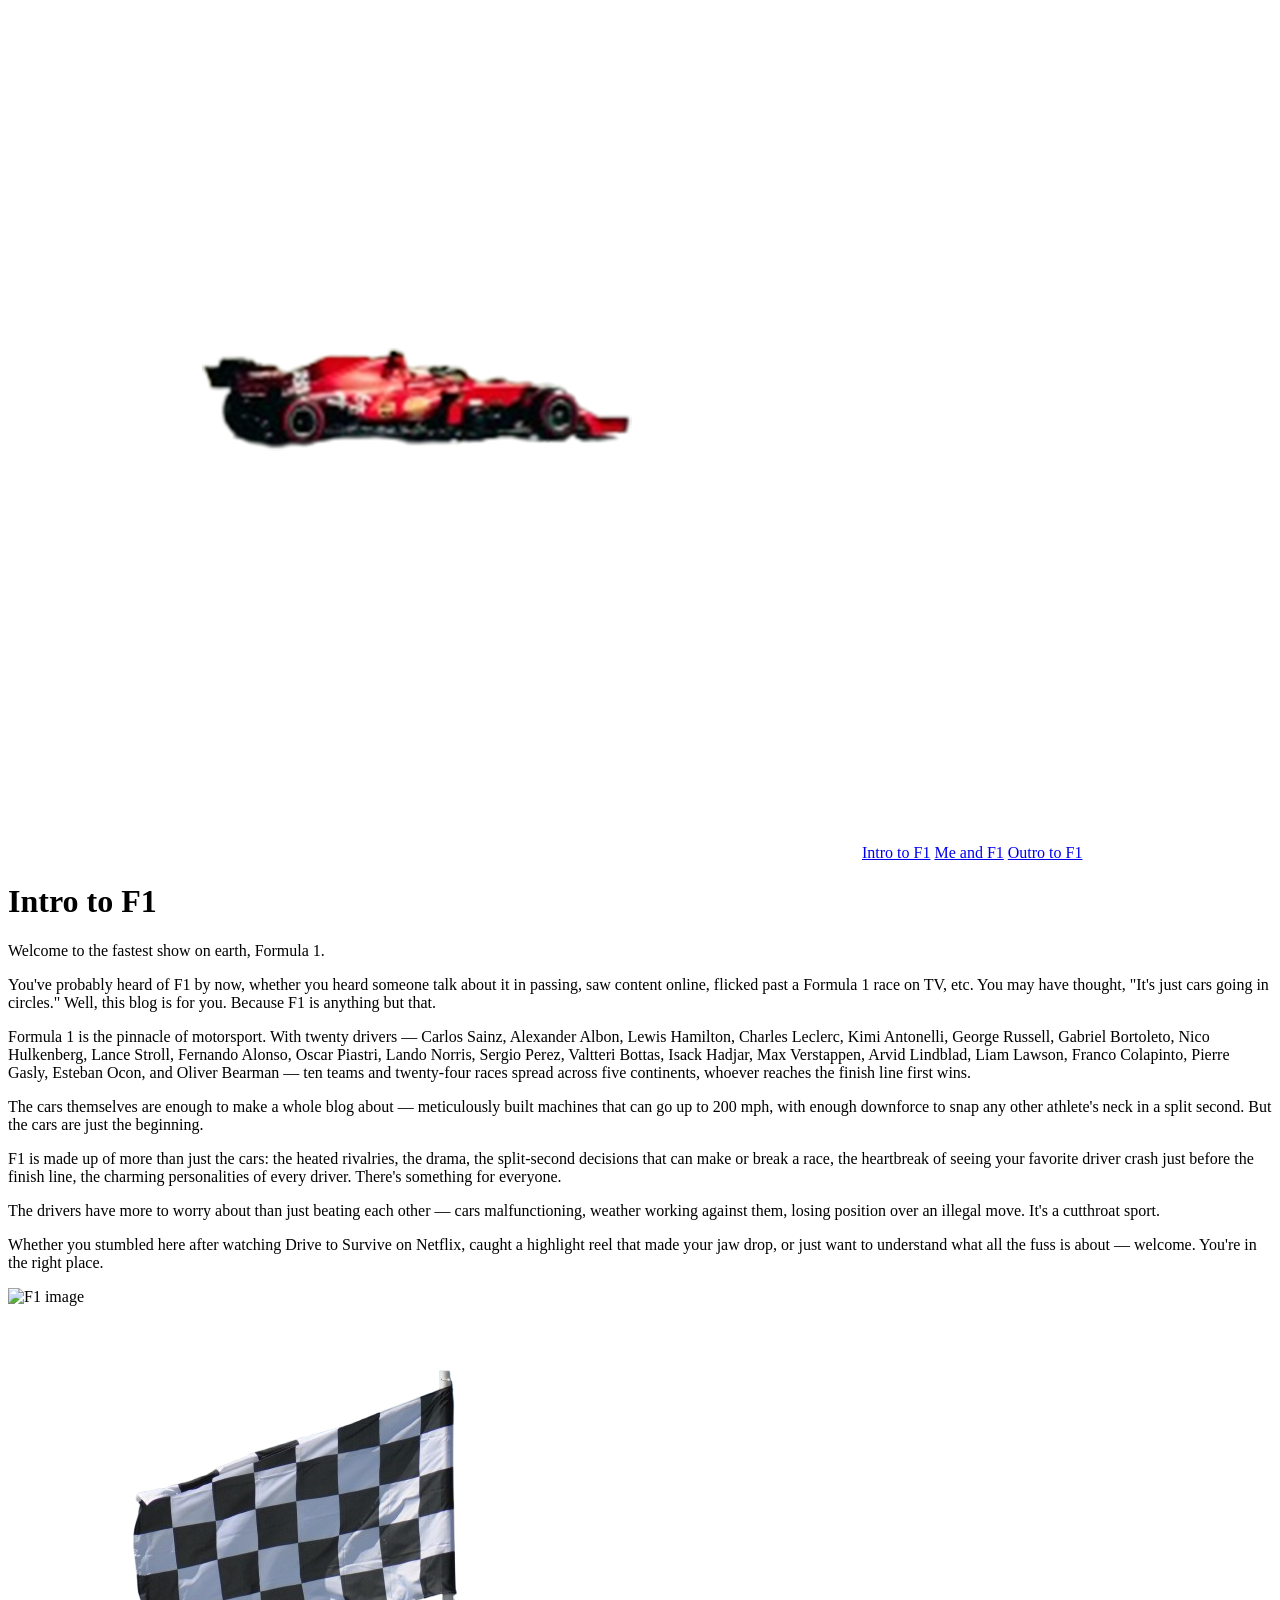
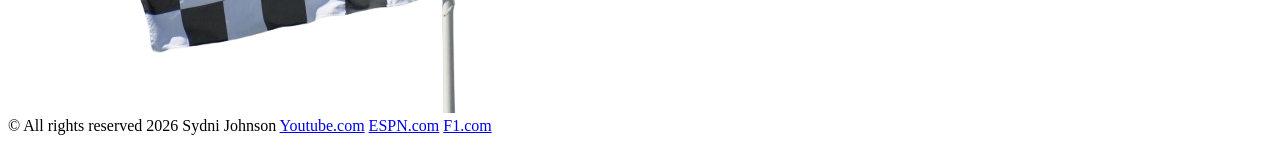
==== blog_entry_1/blog_entry_1.html @ c09bcc25 "all of them" ====
<!DOCTYPE html>
<html lang="en">

<head>
  <meta charset="UTF-8">
  <title>Intro to F1</title>

  <link rel="preconnect" href="https://fonts.googleapis.com">
  <link rel="preconnect" href="https://fonts.gstatic.com" crossorigin>
  <link href="https://fonts.googleapis.com/css2?family=Barlow:ital,wght@0,100;0,400;0,700;1,400&family=Exo+2:ital,wght@0,100..900;1,100..900&display=swap" rel="stylesheet">

  <link rel="stylesheet" href="../css/blog_entry_1.css">
</head>

<body>
   <nav>
<img src="../blog_entry_1/img/car.png" class="car" alt="picture of a red f1 car">
  <!-- NAV -->
 
    <a href="../blog_entry_1/blog_entry_1.html">Intro to F1</a>
    <a href="../blog_entry_2/blog_entry_2.html">Me and F1</a>
    <a href="../blog_entry_3/blog_entry_3.html">Outro to F1</a>
  </nav>
  <!-- LAYOUT -->
  <div class="layout">


    <!-- MAIN CONTENT -->
    <main class="content">
      <h1>Intro to F1</h1>

      <p>Welcome to the fastest show on earth, Formula 1.</p>

      <p>You've probably heard of F1 by now, whether you heard someone talk about it in passing, saw content online, flicked past a Formula 1 race on TV, etc. You may have thought, "It's just cars going in circles." Well, this blog is for you. Because F1 is anything but that.</p>

      <p>Formula 1 is the pinnacle of motorsport. With twenty drivers — Carlos Sainz, Alexander Albon, Lewis Hamilton, Charles Leclerc, Kimi Antonelli, George Russell, Gabriel Bortoleto, Nico Hulkenberg, Lance Stroll, Fernando Alonso, Oscar Piastri, Lando Norris, Sergio Perez, Valtteri Bottas, Isack Hadjar, Max Verstappen, Arvid Lindblad, Liam Lawson, Franco Colapinto, Pierre Gasly, Esteban Ocon, and Oliver Bearman — ten teams and twenty-four races spread across five continents, whoever reaches the finish line first wins.</p>

      <p>The cars themselves are enough to make a whole blog about — meticulously built machines that can go up to 200 mph, with enough downforce to snap any other athlete's neck in a split second. But the cars are just the beginning.</p>

      <p>F1 is made up of more than just the cars: the heated rivalries, the drama, the split-second decisions that can make or break a race, the heartbreak of seeing your favorite driver crash just before the finish line, the charming personalities of every driver. There's something for everyone.</p>

      <p>The drivers have more to worry about than just beating each other — cars malfunctioning, weather working against them, losing position over an illegal move. It's a cutthroat sport.</p>

      <p>Whether you stumbled here after watching Drive to Survive on Netflix, caught a highlight reel that made your jaw drop, or just want to understand what all the fuss is about — welcome. You're in the right place.</p>
    </main>

 <aside class="sidebar">
      <img src="../img/IMG_0863.jpg" alt="F1 image">
    </aside>

  </div>

  <!-- FOOTER -->
   <a href="../index.html" class="flag">  <img src="../img/preview.png" alt="picture of a black and white flag with checkered patterns on it"> </a>
  <footer>
    © All rights reserved 2026 Sydni Johnson
    <a href="https://www.youtube.com/watch?v=XwuaIzdR46I&t=224s">Youtube.com</a>
    <a href="https://www.espn.com/f1/">ESPN.com</a>
    <a href="https://www.formula1.com/">F1.com</a>
  </footer>
 <audio id="click-sound" src="../js/f1_car_sound.mp3"></audio>

<script>
  document.querySelector('.flag').addEventListener('click', function(e) {
    e.preventDefault(); // pauses the navigation briefly so sound can play
    const sound = document.getElementById('click-sound');
    sound.currentTime = 0;
    sound.play();
    setTimeout(() => {
      window.location.href = this.href;
    }, 500); // waits 500ms for sound to play before navigating
  });
</script>
</body>
</html>
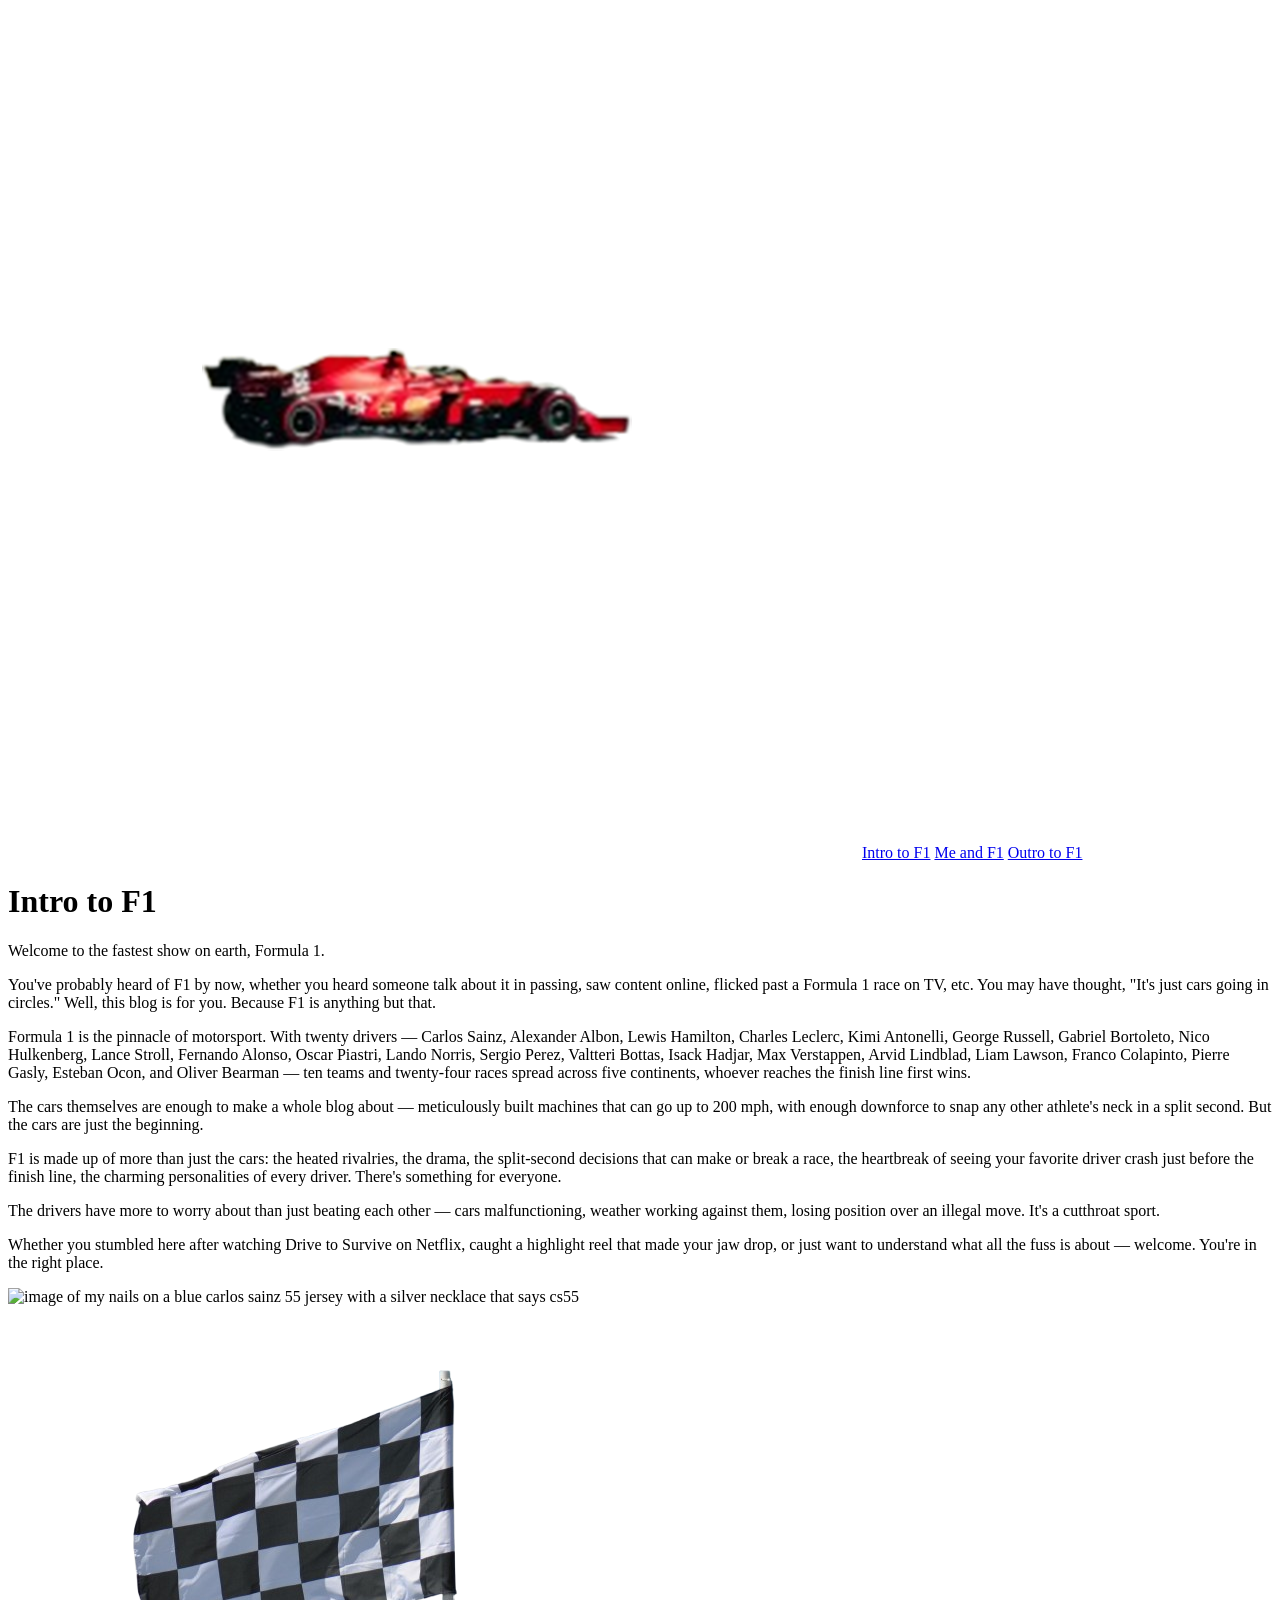
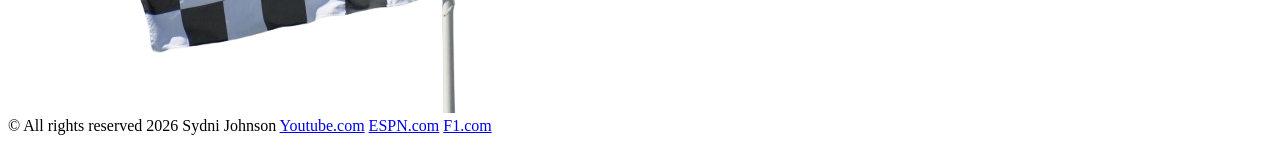
==== commit a2e2de30: "done" ====
--- a/blog_entry_1/blog_entry_1.html
+++ b/blog_entry_1/blog_entry_1.html
@@ -45,7 +45,7 @@
     </main>
 
  <aside class="sidebar">
-      <img src="../img/IMG_0863.jpg" alt="F1 image">
+      <img src="../blog_entry_1/img/img.jpeg" alt="image of my nails on a blue carlos sainz 55 jersey with a silver necklace that says cs55">
     </aside>
 
   </div>
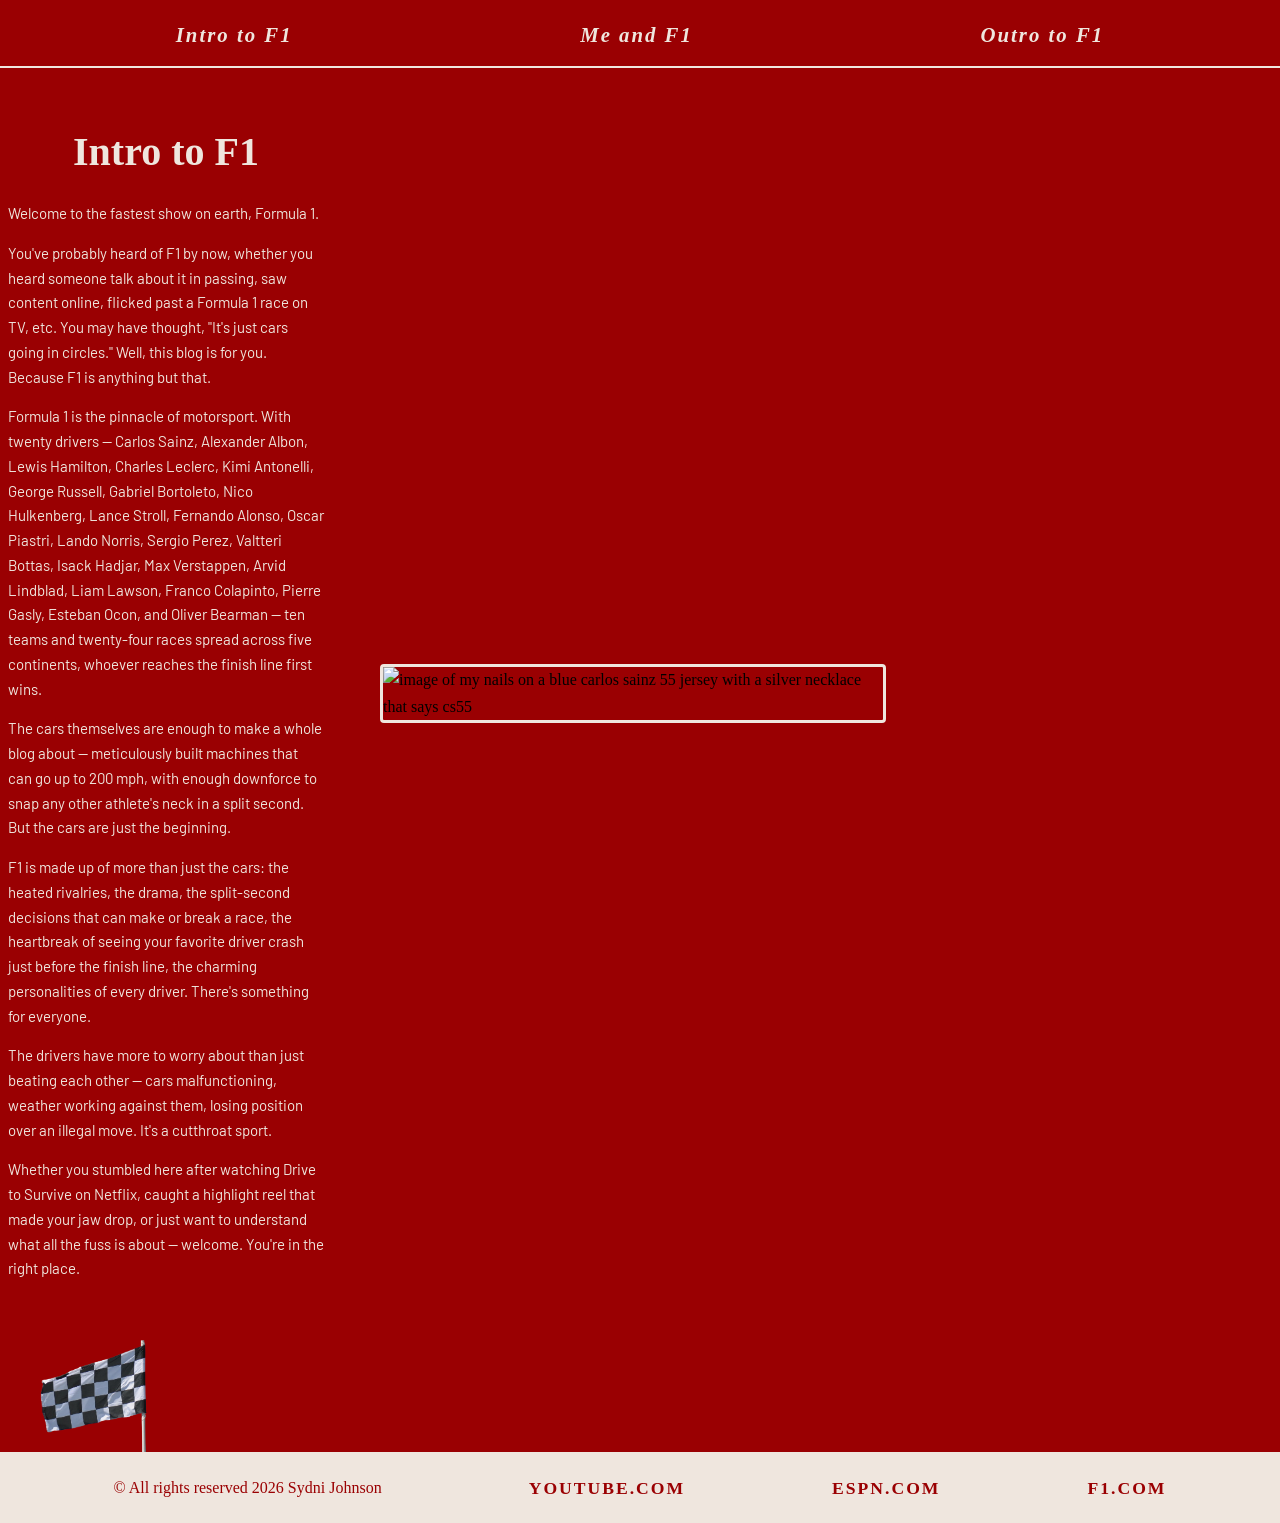
==== commit c26aa389: "ik" ====
--- a/blog_entry_1/blog_entry_1.html
+++ b/blog_entry_1/blog_entry_1.html
@@ -9,7 +9,7 @@
   <link rel="preconnect" href="https://fonts.gstatic.com" crossorigin>
   <link href="https://fonts.googleapis.com/css2?family=Barlow:ital,wght@0,100;0,400;0,700;1,400&family=Exo+2:ital,wght@0,100..900;1,100..900&display=swap" rel="stylesheet">
 
-  <link rel="stylesheet" href="../css/blog_entry_1.css">
+  <link rel="stylesheet" href="../blog_entry_1/css/blog_entry_1.css">
 </head>
 
 <body>
--- a/blog_entry_1/css/blog_entry_1.css
+++ b/blog_entry_1/css/blog_entry_1.css
@@ -0,0 +1,229 @@
+/* --- Base --- */
+body {
+  background-color: #9a0002;
+  line-height: 1.65;
+  min-height: 100vh;
+  display: flex;
+  flex-direction: column;
+  margin: 0;
+  padding: 0;
+}
+
+/* --- Headings --- */
+h1 {
+  color: #efe6de;
+  text-align: center;
+  font-family: drowner; /* swap for your custom font if you have it installed */
+  font-size: 2.5rem;
+  margin-bottom: 16px;
+}
+
+/* --- Paragraphs --- */
+p {
+  text-align: left; /* center is hard to read for long text */
+  font-family: "Barlow", sans-serif;
+  font-weight: 400;
+  font-style: normal;
+  font-size: 15px;
+  color: #efe6de;
+  margin-bottom: 14px;
+  max-width: 700px; /* stops lines getting too wide */
+}
+
+/* --- Images --- */
+img {
+    width: 100%;
+  height: auto;
+  display: block;
+  border: 3px solid #efe6de;
+  border-radius: 4px;
+}
+
+.layout {
+  display: grid;
+  grid-template-columns: 1fr 900px; /* change 320px to match your image width */
+  flex: 1;
+  gap: 24px;
+}
+
+.sidebar {
+  padding: 20px 20px 20px 0; /* reduces left padding */
+  display: flex;
+  align-items: center;
+  justify-content: flex-start; /* pushes image to the left */
+}
+
+.sidebar img {
+  width: 500px;
+  height: auto;
+  object-fit: cover;
+  border: 3px solid #efe6de;
+  border-radius: 4px;
+  margin-right: auto
+}
+
+/* --- Links --- */
+a {
+  font-family: drowner;
+  font-weight: 400;
+  font-style: normal;
+  font-size: 1.2rem;
+  color: #efe6de;
+  text-decoration: none;
+  transition: opacity 0.2s;
+}
+
+a:hover {
+  text-decoration: underline;
+  text-underline-offset: 4px;
+}
+
+/* --- Nav --- */
+nav {
+  display: flex;
+  justify-content: space-around;
+  align-items: center;
+  padding: 18px 32px 14px;
+  border-bottom: 2.5px solid #efe6de;
+  position: relative;
+  overflow: hidden;
+}
+
+nav a {
+  font-size: 1.3rem;
+  letter-spacing: 2px;
+  font-style: italic;
+  font-weight: 600;
+}
+
+nav a:hover {
+  text-decoration: underline;
+  text-underline-offset: 4px;
+}
+
+/* --- Main Content --- */
+.content {
+  padding: 24px 32px 24px 8px;
+}
+
+/* --- Footer --- */
+footer {
+  display: flex;
+  justify-content: space-around;
+  align-items: center;
+  padding: 16px 32px;
+  border-top: 2.5px solid #efe6de;
+  margin-top: auto; /* pushes footer to bottom */
+}
+
+footer a {
+  font-size: 1.1rem;
+  font-weight: 600;
+  letter-spacing: 0.5px;
+}
+
+/* --- Responsive --- */
+@media (max-width: 640px) {
+  .layout {
+    grid-template-columns: 1fr;
+  }
+
+  .sidebar {
+    flex-direction: row;
+    flex-wrap: wrap;
+    justify-content: center;
+    border-right: none;
+    border-bottom: 1px solid rgba(239, 230, 222, 0.25);
+  }
+
+  nav a {
+    font-size: 1rem;
+  }
+
+  .content {
+    padding: 16px;
+  }
+}
+
+.deco {
+  color: #efe6de;
+  font-size: 28px;
+  display: inline-block;
+}
+
+/* make them bounce */
+.deco:hover {
+  animation: bounce 0.4s ease;
+}
+
+@keyframes bounce {
+  0%, 100% { transform: translateY(0); }
+  50%       { transform: translateY(-6px); }
+}
+
+.flag{
+  border: none;
+}
+
+.flag img {
+  transition: transform 0.1s ease;
+   border: none;
+   width: 200px; /* change this number to whatever size you want */
+  height: auto;
+  border: none;
+}
+
+.flag img:active {
+  animation: bounce-click 0.4s ease;
+}
+
+@keyframes bounce-click {
+  0%   { transform: scale(1); }
+  25%  { transform: scale(0.9); }
+  50%  { transform: scale(1.1); }
+  75%  { transform: scale(0.95); }
+  100% { transform: scale(1); }
+}
+
+.flag img:hover {
+  transform: scale(1.05);
+  transition: transform 0.2s ease;
+  cursor: pointer;
+}
+
+footer {
+  background-color: #efe6de;
+  color: #9a0002;
+  text-align: center;
+  padding: 20px 40px;
+  font-family: drowner;
+  font-size: 1rem;
+}
+
+footer a {
+  color: #9a0002;
+  text-decoration: none;
+  letter-spacing: 2px;
+  text-transform: uppercase;
+  background: none;
+}
+
+footer a:hover {
+  text-decoration: underline;
+}
+.car {
+position: absolute;
+  left: -80px;
+  bottom: -14px; /* this is the magic line alignment */
+  width: 60px;
+  border: none;
+  padding: 0;
+  animation: drive 6s linear infinite;
+  bottom: -12px;
+bottom: -16px;
+}
+
+@keyframes drive {
+   from { left: -80px; }
+  to { left: 100%; }
+}
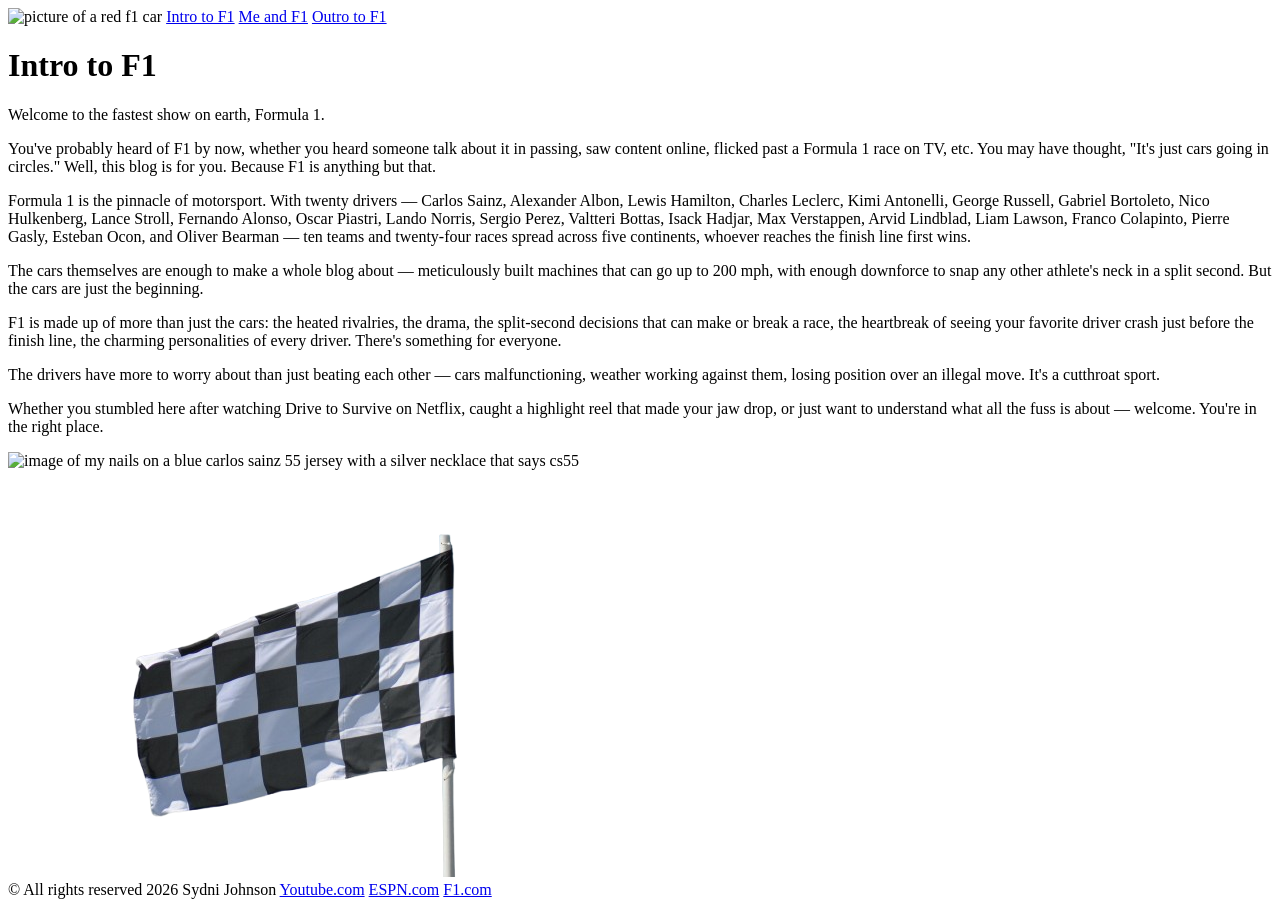
==== commit 73309365: "mmmmmmmmmm mmmmkiubijok" ====
--- a/blog_entry_1/blog_entry_1.html
+++ b/blog_entry_1/blog_entry_1.html
@@ -9,17 +9,17 @@
   <link rel="preconnect" href="https://fonts.gstatic.com" crossorigin>
   <link href="https://fonts.googleapis.com/css2?family=Barlow:ital,wght@0,100;0,400;0,700;1,400&family=Exo+2:ital,wght@0,100..900;1,100..900&display=swap" rel="stylesheet">
 
-  <link rel="stylesheet" href="../blog_entry_1/css/blog_entry_1.css">
+  <link rel="stylesheet" href="./blog_entry_1/css/blog_entry_1.css">
 </head>
 
 <body>
    <nav>
-<img src="../blog_entry_1/img/car.png" class="car" alt="picture of a red f1 car">
+<img src="./blog_entry_1/img/car.png" class="car" alt="picture of a red f1 car">
   <!-- NAV -->
  
-    <a href="../blog_entry_1/blog_entry_1.html">Intro to F1</a>
-    <a href="../blog_entry_2/blog_entry_2.html">Me and F1</a>
-    <a href="../blog_entry_3/blog_entry_3.html">Outro to F1</a>
+    <a href="./blog_entry_1/blog_entry_1.html">Intro to F1</a>
+    <a href="./blog_entry_2/blog_entry_2.html">Me and F1</a>
+    <a href="./blog_entry_3/blog_entry_3.html">Outro to F1</a>
   </nav>
   <!-- LAYOUT -->
   <div class="layout">
@@ -45,20 +45,20 @@
     </main>
 
  <aside class="sidebar">
-      <img src="../blog_entry_1/img/img.jpeg" alt="image of my nails on a blue carlos sainz 55 jersey with a silver necklace that says cs55">
+      <img src="./blog_entry_1/img/img.jpeg" alt="image of my nails on a blue carlos sainz 55 jersey with a silver necklace that says cs55">
     </aside>
 
   </div>
 
   <!-- FOOTER -->
-   <a href="../index.html" class="flag">  <img src="../img/preview.png" alt="picture of a black and white flag with checkered patterns on it"> </a>
+   <a href="./index.html" class="flag">  <img src="./img/preview.png" alt="picture of a black and white flag with checkered patterns on it"> </a>
   <footer>
     © All rights reserved 2026 Sydni Johnson
     <a href="https://www.youtube.com/watch?v=XwuaIzdR46I&t=224s">Youtube.com</a>
     <a href="https://www.espn.com/f1/">ESPN.com</a>
     <a href="https://www.formula1.com/">F1.com</a>
   </footer>
- <audio id="click-sound" src="../js/f1_car_sound.mp3"></audio>
+ <audio id="click-sound" src="./js/f1_car_sound.mp3"></audio>
 
 <script>
   document.querySelector('.flag').addEventListener('click', function(e) {
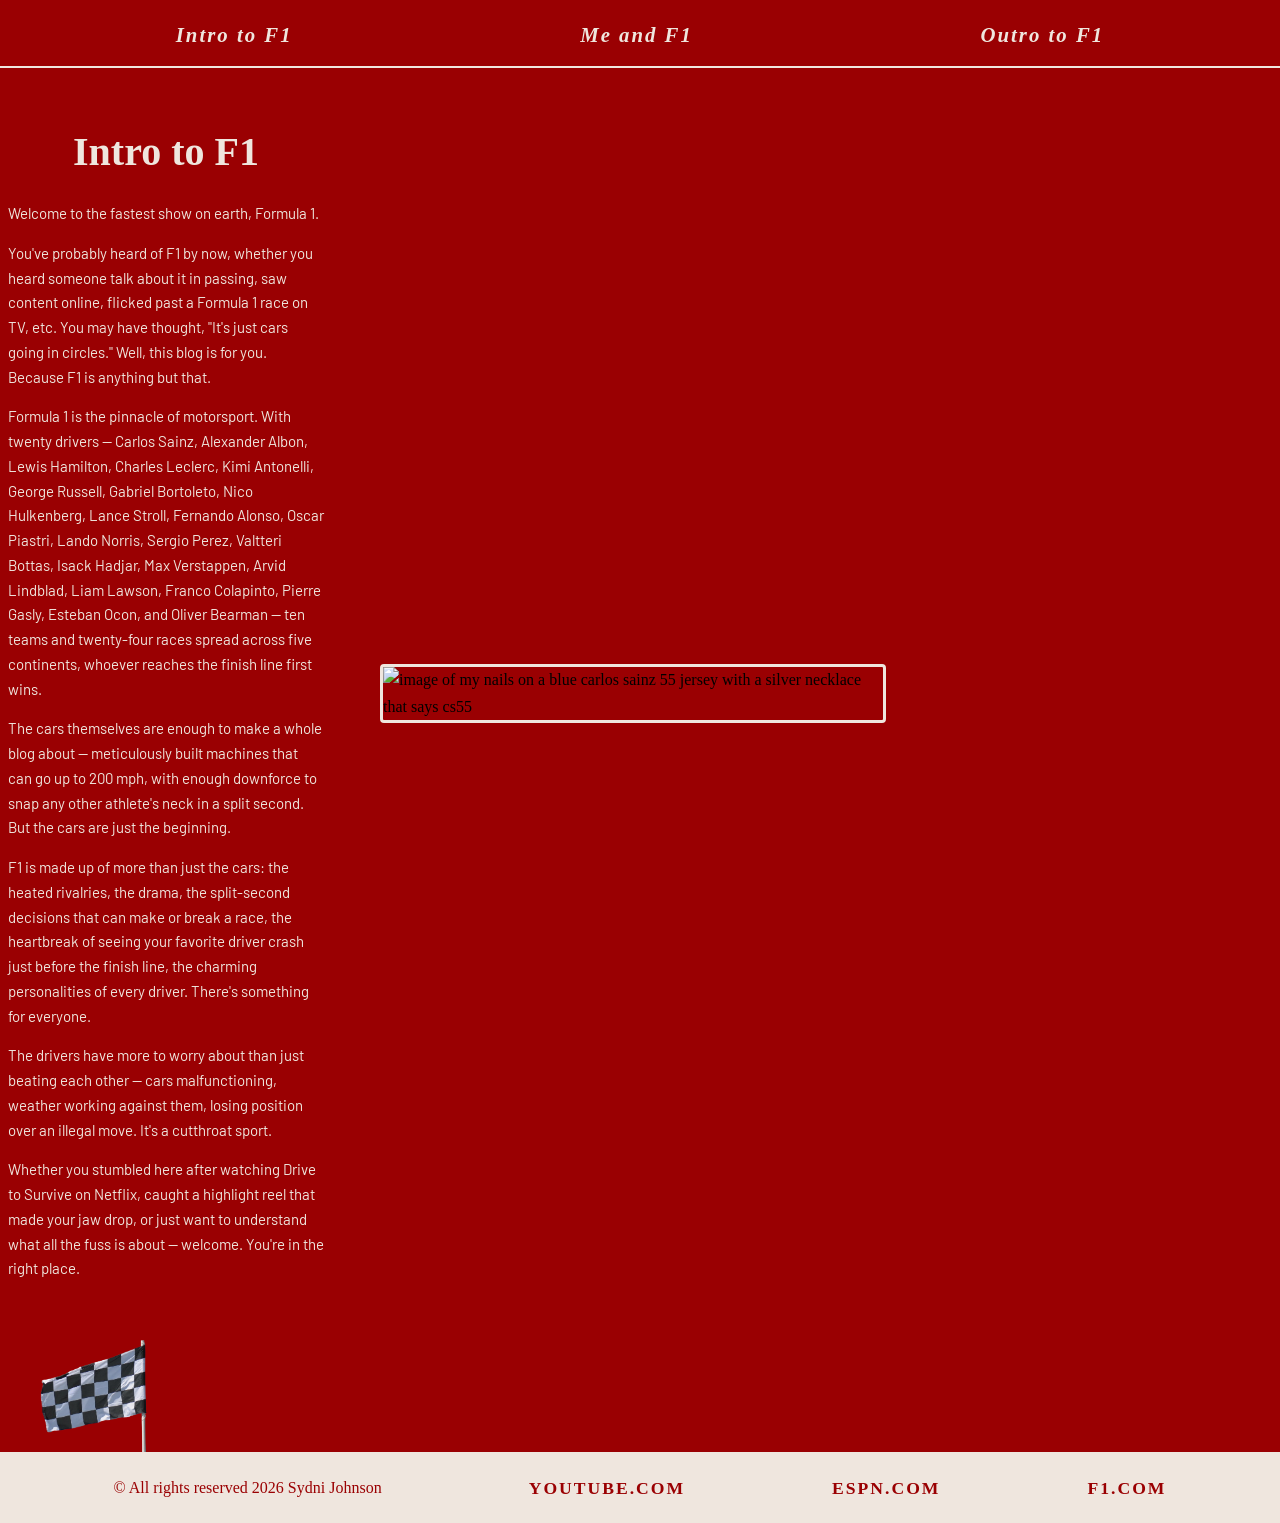
==== commit 2b4831be: "iijijijij" ====
--- a/blog_entry_1/blog_entry_1.html
+++ b/blog_entry_1/blog_entry_1.html
@@ -9,17 +9,17 @@
   <link rel="preconnect" href="https://fonts.gstatic.com" crossorigin>
   <link href="https://fonts.googleapis.com/css2?family=Barlow:ital,wght@0,100;0,400;0,700;1,400&family=Exo+2:ital,wght@0,100..900;1,100..900&display=swap" rel="stylesheet">
 
-  <link rel="stylesheet" href="./blog_entry_1/css/blog_entry_1.css">
+  <link rel="stylesheet" href="../blog_entry_1/css/blog_entry_1.css">
 </head>
 
 <body>
    <nav>
-<img src="./blog_entry_1/img/car.png" class="car" alt="picture of a red f1 car">
+<img src="../blog_entry_1/img/car.png" class="car" alt="picture of a red f1 car">
   <!-- NAV -->
  
-    <a href="./blog_entry_1/blog_entry_1.html">Intro to F1</a>
-    <a href="./blog_entry_2/blog_entry_2.html">Me and F1</a>
-    <a href="./blog_entry_3/blog_entry_3.html">Outro to F1</a>
+    <a href="../blog_entry_1/blog_entry_1.html">Intro to F1</a>
+    <a href="../blog_entry_2/blog_entry_2.html">Me and F1</a>
+    <a href="../blog_entry_3/blog_entry_3.html">Outro to F1</a>
   </nav>
   <!-- LAYOUT -->
   <div class="layout">
@@ -45,20 +45,20 @@
     </main>
 
  <aside class="sidebar">
-      <img src="./blog_entry_1/img/img.jpeg" alt="image of my nails on a blue carlos sainz 55 jersey with a silver necklace that says cs55">
+      <img src="../blog_entry_1/img/img.jpeg" alt="image of my nails on a blue carlos sainz 55 jersey with a silver necklace that says cs55">
     </aside>
 
   </div>
 
   <!-- FOOTER -->
-   <a href="./index.html" class="flag">  <img src="./img/preview.png" alt="picture of a black and white flag with checkered patterns on it"> </a>
+   <a href="../index.html" class="flag">  <img src="../img/preview.png" alt="picture of a black and white flag with checkered patterns on it"> </a>
   <footer>
     © All rights reserved 2026 Sydni Johnson
     <a href="https://www.youtube.com/watch?v=XwuaIzdR46I&t=224s">Youtube.com</a>
     <a href="https://www.espn.com/f1/">ESPN.com</a>
     <a href="https://www.formula1.com/">F1.com</a>
   </footer>
- <audio id="click-sound" src="./js/f1_car_sound.mp3"></audio>
+ <audio id="click-sound" src="../js/f1_car_sound.mp3"></audio>
 
 <script>
   document.querySelector('.flag').addEventListener('click', function(e) {
--- a/blog_entry_1/css/blog_entry_1.css
+++ b/blog_entry_1/css/blog_entry_1.css
@@ -0,0 +1,229 @@
+/* --- Base --- */
+body {
+  background-color: #9a0002;
+  line-height: 1.65;
+  min-height: 100vh;
+  display: flex;
+  flex-direction: column;
+  margin: 0;
+  padding: 0;
+}
+
+/* --- Headings --- */
+h1 {
+  color: #efe6de;
+  text-align: center;
+  font-family: drowner; /* swap for your custom font if you have it installed */
+  font-size: 2.5rem;
+  margin-bottom: 16px;
+}
+
+/* --- Paragraphs --- */
+p {
+  text-align: left; /* center is hard to read for long text */
+  font-family: "Barlow", sans-serif;
+  font-weight: 400;
+  font-style: normal;
+  font-size: 15px;
+  color: #efe6de;
+  margin-bottom: 14px;
+  max-width: 700px; /* stops lines getting too wide */
+}
+
+/* --- Images --- */
+img {
+    width: 100%;
+  height: auto;
+  display: block;
+  border: 3px solid #efe6de;
+  border-radius: 4px;
+}
+
+.layout {
+  display: grid;
+  grid-template-columns: 1fr 900px; /* change 320px to match your image width */
+  flex: 1;
+  gap: 24px;
+}
+
+.sidebar {
+  padding: 20px 20px 20px 0; /* reduces left padding */
+  display: flex;
+  align-items: center;
+  justify-content: flex-start; /* pushes image to the left */
+}
+
+.sidebar img {
+  width: 500px;
+  height: auto;
+  object-fit: cover;
+  border: 3px solid #efe6de;
+  border-radius: 4px;
+  margin-right: auto
+}
+
+/* --- Links --- */
+a {
+  font-family: drowner;
+  font-weight: 400;
+  font-style: normal;
+  font-size: 1.2rem;
+  color: #efe6de;
+  text-decoration: none;
+  transition: opacity 0.2s;
+}
+
+a:hover {
+  text-decoration: underline;
+  text-underline-offset: 4px;
+}
+
+/* --- Nav --- */
+nav {
+  display: flex;
+  justify-content: space-around;
+  align-items: center;
+  padding: 18px 32px 14px;
+  border-bottom: 2.5px solid #efe6de;
+  position: relative;
+  overflow: hidden;
+}
+
+nav a {
+  font-size: 1.3rem;
+  letter-spacing: 2px;
+  font-style: italic;
+  font-weight: 600;
+}
+
+nav a:hover {
+  text-decoration: underline;
+  text-underline-offset: 4px;
+}
+
+/* --- Main Content --- */
+.content {
+  padding: 24px 32px 24px 8px;
+}
+
+/* --- Footer --- */
+footer {
+  display: flex;
+  justify-content: space-around;
+  align-items: center;
+  padding: 16px 32px;
+  border-top: 2.5px solid #efe6de;
+  margin-top: auto; /* pushes footer to bottom */
+}
+
+footer a {
+  font-size: 1.1rem;
+  font-weight: 600;
+  letter-spacing: 0.5px;
+}
+
+/* --- Responsive --- */
+@media (max-width: 640px) {
+  .layout {
+    grid-template-columns: 1fr;
+  }
+
+  .sidebar {
+    flex-direction: row;
+    flex-wrap: wrap;
+    justify-content: center;
+    border-right: none;
+    border-bottom: 1px solid rgba(239, 230, 222, 0.25);
+  }
+
+  nav a {
+    font-size: 1rem;
+  }
+
+  .content {
+    padding: 16px;
+  }
+}
+
+.deco {
+  color: #efe6de;
+  font-size: 28px;
+  display: inline-block;
+}
+
+/* make them bounce */
+.deco:hover {
+  animation: bounce 0.4s ease;
+}
+
+@keyframes bounce {
+  0%, 100% { transform: translateY(0); }
+  50%       { transform: translateY(-6px); }
+}
+
+.flag{
+  border: none;
+}
+
+.flag img {
+  transition: transform 0.1s ease;
+   border: none;
+   width: 200px; /* change this number to whatever size you want */
+  height: auto;
+  border: none;
+}
+
+.flag img:active {
+  animation: bounce-click 0.4s ease;
+}
+
+@keyframes bounce-click {
+  0%   { transform: scale(1); }
+  25%  { transform: scale(0.9); }
+  50%  { transform: scale(1.1); }
+  75%  { transform: scale(0.95); }
+  100% { transform: scale(1); }
+}
+
+.flag img:hover {
+  transform: scale(1.05);
+  transition: transform 0.2s ease;
+  cursor: pointer;
+}
+
+footer {
+  background-color: #efe6de;
+  color: #9a0002;
+  text-align: center;
+  padding: 20px 40px;
+  font-family: drowner;
+  font-size: 1rem;
+}
+
+footer a {
+  color: #9a0002;
+  text-decoration: none;
+  letter-spacing: 2px;
+  text-transform: uppercase;
+  background: none;
+}
+
+footer a:hover {
+  text-decoration: underline;
+}
+.car {
+position: absolute;
+  left: -80px;
+  bottom: -14px; /* this is the magic line alignment */
+  width: 60px;
+  border: none;
+  padding: 0;
+  animation: drive 6s linear infinite;
+  bottom: -12px;
+bottom: -16px;
+}
+
+@keyframes drive {
+   from { left: -80px; }
+  to { left: 100%; }
+}
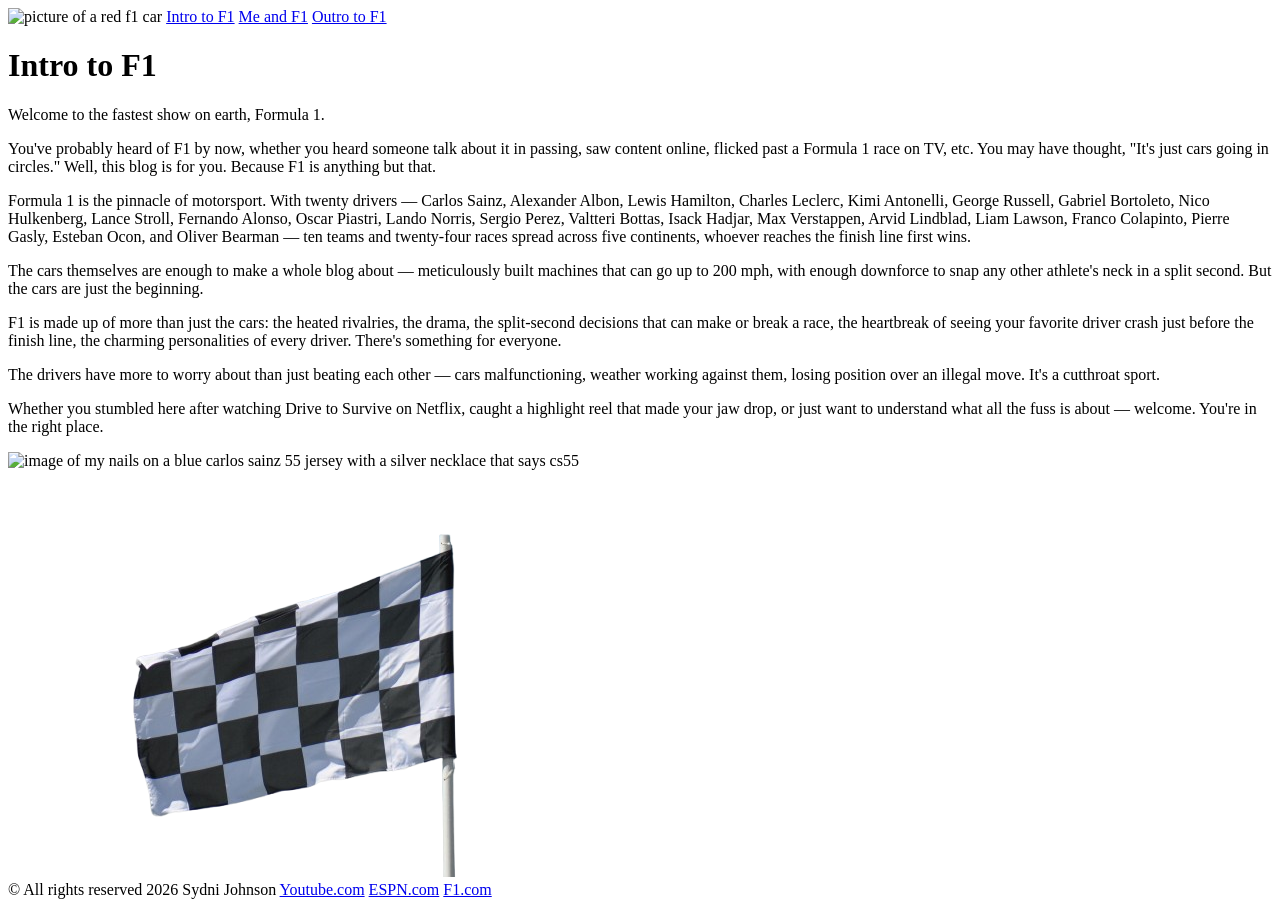
==== commit 57a55f8d: "a lottt" ====
--- a/blog_entry_1/blog_entry_1.html
+++ b/blog_entry_1/blog_entry_1.html
@@ -9,12 +9,12 @@
   <link rel="preconnect" href="https://fonts.gstatic.com" crossorigin>
   <link href="https://fonts.googleapis.com/css2?family=Barlow:ital,wght@0,100;0,400;0,700;1,400&family=Exo+2:ital,wght@0,100..900;1,100..900&display=swap" rel="stylesheet">
 
-  <link rel="stylesheet" href="../blog_entry_1/css/blog_entry_1.css">
+  <link rel="stylesheet" href="blog_entry_1/css/blog_entry_1.css">
 </head>
 
 <body>
    <nav>
-<img src="../blog_entry_1/img/car.png" class="car" alt="picture of a red f1 car">
+<img src="blog_entry_1/img/car.png" class="car" alt="picture of a red f1 car">
   <!-- NAV -->
  
     <a href="../blog_entry_1/blog_entry_1.html">Intro to F1</a>
@@ -45,20 +45,20 @@
     </main>
 
  <aside class="sidebar">
-      <img src="../blog_entry_1/img/img.jpeg" alt="image of my nails on a blue carlos sainz 55 jersey with a silver necklace that says cs55">
+      <img src="blog_entry_1/img/img.jpeg" alt="image of my nails on a blue carlos sainz 55 jersey with a silver necklace that says cs55">
     </aside>
 
   </div>
 
   <!-- FOOTER -->
-   <a href="../index.html" class="flag">  <img src="../img/preview.png" alt="picture of a black and white flag with checkered patterns on it"> </a>
+   <a href="../index.html" class="flag">  <img src="img/preview.png" alt="picture of a black and white flag with checkered patterns on it"> </a>
   <footer>
     © All rights reserved 2026 Sydni Johnson
     <a href="https://www.youtube.com/watch?v=XwuaIzdR46I&t=224s">Youtube.com</a>
     <a href="https://www.espn.com/f1/">ESPN.com</a>
     <a href="https://www.formula1.com/">F1.com</a>
   </footer>
- <audio id="click-sound" src="../js/f1_car_sound.mp3"></audio>
+ <audio id="click-sound" src="js/f1_car_sound.mp3"></audio>
 
 <script>
   document.querySelector('.flag').addEventListener('click', function(e) {
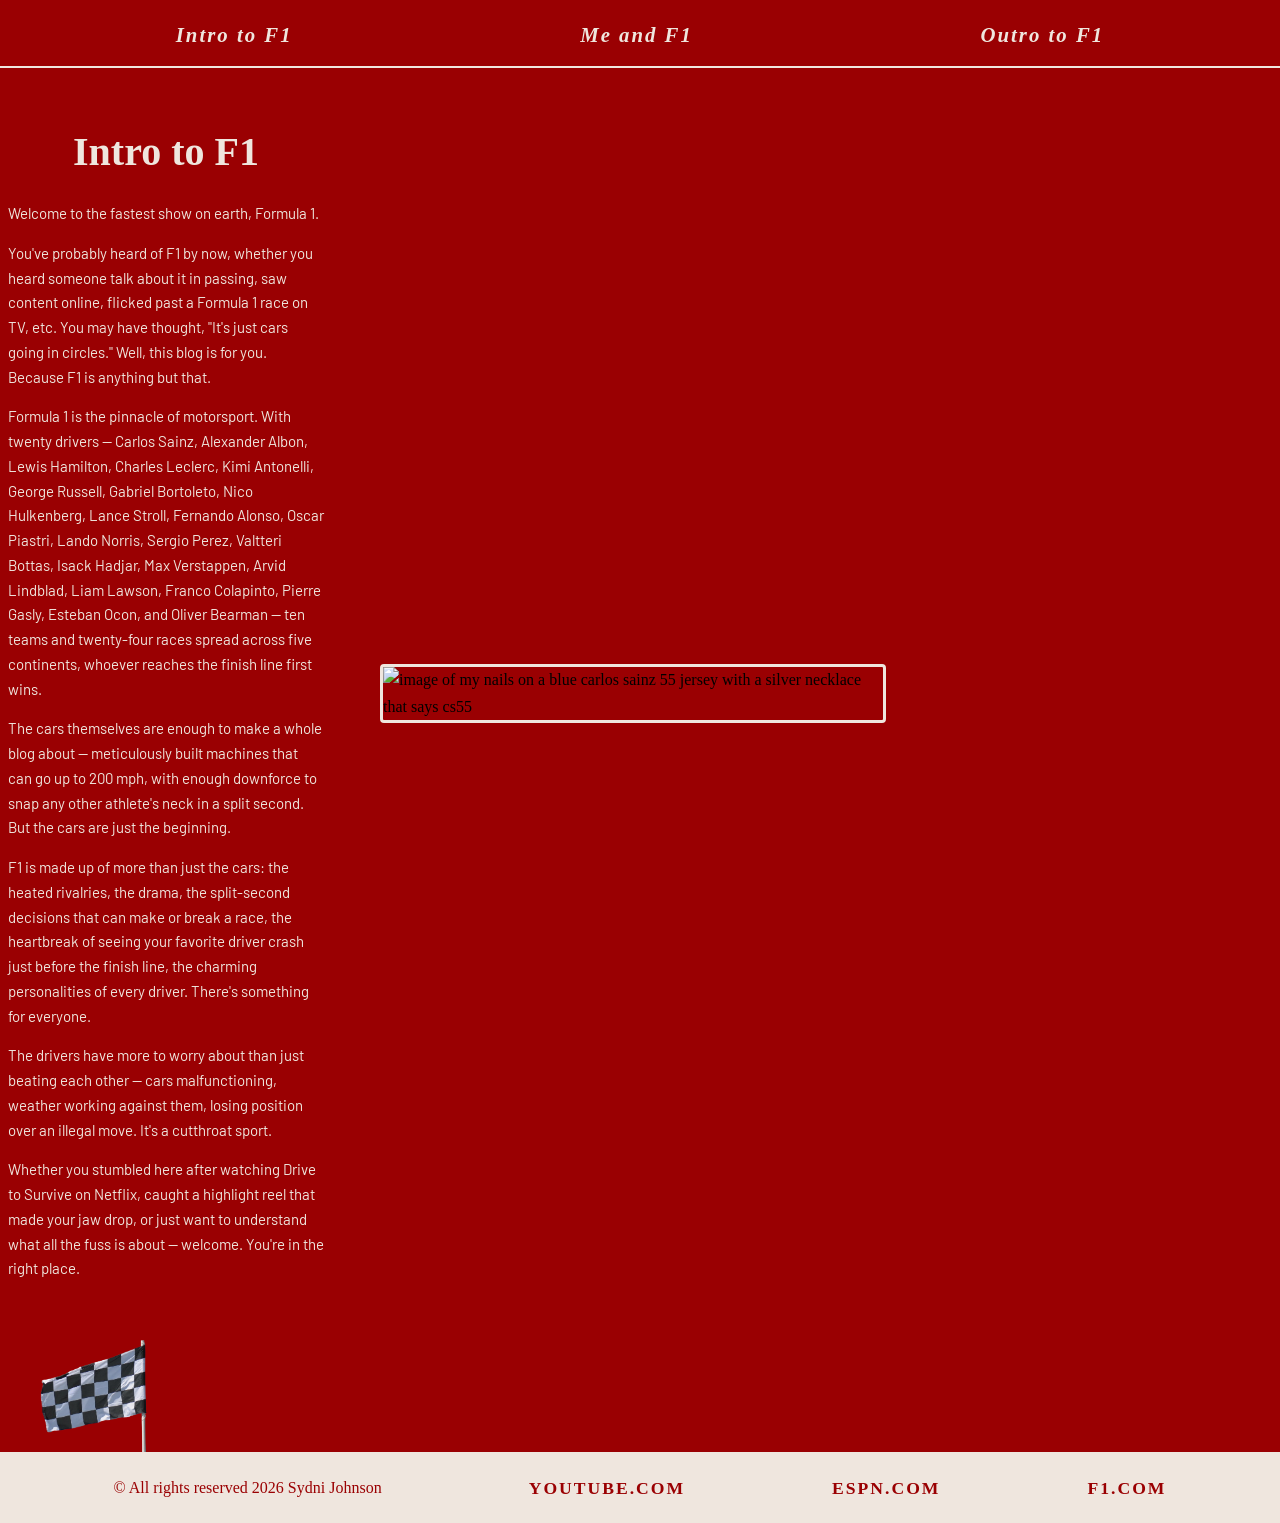
==== commit 4c83916c: "hj" ====
--- a/blog_entry_1/blog_entry_1.html
+++ b/blog_entry_1/blog_entry_1.html
@@ -9,15 +9,15 @@
   <link rel="preconnect" href="https://fonts.gstatic.com" crossorigin>
   <link href="https://fonts.googleapis.com/css2?family=Barlow:ital,wght@0,100;0,400;0,700;1,400&family=Exo+2:ital,wght@0,100..900;1,100..900&display=swap" rel="stylesheet">
 
-  <link rel="stylesheet" href="blog_entry_1/css/blog_entry_1.css">
+  <link rel="stylesheet" href="css/blog_entry_1.css">
 </head>
 
 <body>
    <nav>
-<img src="blog_entry_1/img/car.png" class="car" alt="picture of a red f1 car">
+<img src="img/car.png" class="car" alt="picture of a red f1 car">
   <!-- NAV -->
  
-    <a href="../blog_entry_1/blog_entry_1.html">Intro to F1</a>
+    <a href="blog_entry_1.html">Intro to F1</a>
     <a href="../blog_entry_2/blog_entry_2.html">Me and F1</a>
     <a href="../blog_entry_3/blog_entry_3.html">Outro to F1</a>
   </nav>
--- a/blog_entry_1/css/blog_entry_1.css
+++ b/blog_entry_1/css/blog_entry_1.css
@@ -0,0 +1,229 @@
+/* --- Base --- */
+body {
+  background-color: #9a0002;
+  line-height: 1.65;
+  min-height: 100vh;
+  display: flex;
+  flex-direction: column;
+  margin: 0;
+  padding: 0;
+}
+
+/* --- Headings --- */
+h1 {
+  color: #efe6de;
+  text-align: center;
+  font-family: drowner; /* swap for your custom font if you have it installed */
+  font-size: 2.5rem;
+  margin-bottom: 16px;
+}
+
+/* --- Paragraphs --- */
+p {
+  text-align: left; /* center is hard to read for long text */
+  font-family: "Barlow", sans-serif;
+  font-weight: 400;
+  font-style: normal;
+  font-size: 15px;
+  color: #efe6de;
+  margin-bottom: 14px;
+  max-width: 700px; /* stops lines getting too wide */
+}
+
+/* --- Images --- */
+img {
+    width: 100%;
+  height: auto;
+  display: block;
+  border: 3px solid #efe6de;
+  border-radius: 4px;
+}
+
+.layout {
+  display: grid;
+  grid-template-columns: 1fr 900px; /* change 320px to match your image width */
+  flex: 1;
+  gap: 24px;
+}
+
+.sidebar {
+  padding: 20px 20px 20px 0; /* reduces left padding */
+  display: flex;
+  align-items: center;
+  justify-content: flex-start; /* pushes image to the left */
+}
+
+.sidebar img {
+  width: 500px;
+  height: auto;
+  object-fit: cover;
+  border: 3px solid #efe6de;
+  border-radius: 4px;
+  margin-right: auto
+}
+
+/* --- Links --- */
+a {
+  font-family: drowner;
+  font-weight: 400;
+  font-style: normal;
+  font-size: 1.2rem;
+  color: #efe6de;
+  text-decoration: none;
+  transition: opacity 0.2s;
+}
+
+a:hover {
+  text-decoration: underline;
+  text-underline-offset: 4px;
+}
+
+/* --- Nav --- */
+nav {
+  display: flex;
+  justify-content: space-around;
+  align-items: center;
+  padding: 18px 32px 14px;
+  border-bottom: 2.5px solid #efe6de;
+  position: relative;
+  overflow: hidden;
+}
+
+nav a {
+  font-size: 1.3rem;
+  letter-spacing: 2px;
+  font-style: italic;
+  font-weight: 600;
+}
+
+nav a:hover {
+  text-decoration: underline;
+  text-underline-offset: 4px;
+}
+
+/* --- Main Content --- */
+.content {
+  padding: 24px 32px 24px 8px;
+}
+
+/* --- Footer --- */
+footer {
+  display: flex;
+  justify-content: space-around;
+  align-items: center;
+  padding: 16px 32px;
+  border-top: 2.5px solid #efe6de;
+  margin-top: auto; /* pushes footer to bottom */
+}
+
+footer a {
+  font-size: 1.1rem;
+  font-weight: 600;
+  letter-spacing: 0.5px;
+}
+
+/* --- Responsive --- */
+@media (max-width: 640px) {
+  .layout {
+    grid-template-columns: 1fr;
+  }
+
+  .sidebar {
+    flex-direction: row;
+    flex-wrap: wrap;
+    justify-content: center;
+    border-right: none;
+    border-bottom: 1px solid rgba(239, 230, 222, 0.25);
+  }
+
+  nav a {
+    font-size: 1rem;
+  }
+
+  .content {
+    padding: 16px;
+  }
+}
+
+.deco {
+  color: #efe6de;
+  font-size: 28px;
+  display: inline-block;
+}
+
+/* make them bounce */
+.deco:hover {
+  animation: bounce 0.4s ease;
+}
+
+@keyframes bounce {
+  0%, 100% { transform: translateY(0); }
+  50%       { transform: translateY(-6px); }
+}
+
+.flag{
+  border: none;
+}
+
+.flag img {
+  transition: transform 0.1s ease;
+   border: none;
+   width: 200px; /* change this number to whatever size you want */
+  height: auto;
+  border: none;
+}
+
+.flag img:active {
+  animation: bounce-click 0.4s ease;
+}
+
+@keyframes bounce-click {
+  0%   { transform: scale(1); }
+  25%  { transform: scale(0.9); }
+  50%  { transform: scale(1.1); }
+  75%  { transform: scale(0.95); }
+  100% { transform: scale(1); }
+}
+
+.flag img:hover {
+  transform: scale(1.05);
+  transition: transform 0.2s ease;
+  cursor: pointer;
+}
+
+footer {
+  background-color: #efe6de;
+  color: #9a0002;
+  text-align: center;
+  padding: 20px 40px;
+  font-family: drowner;
+  font-size: 1rem;
+}
+
+footer a {
+  color: #9a0002;
+  text-decoration: none;
+  letter-spacing: 2px;
+  text-transform: uppercase;
+  background: none;
+}
+
+footer a:hover {
+  text-decoration: underline;
+}
+.car {
+position: absolute;
+  left: -80px;
+  bottom: -14px; /* this is the magic line alignment */
+  width: 60px;
+  border: none;
+  padding: 0;
+  animation: drive 6s linear infinite;
+  bottom: -12px;
+bottom: -16px;
+}
+
+@keyframes drive {
+   from { left: -80px; }
+  to { left: 100%; }
+}
